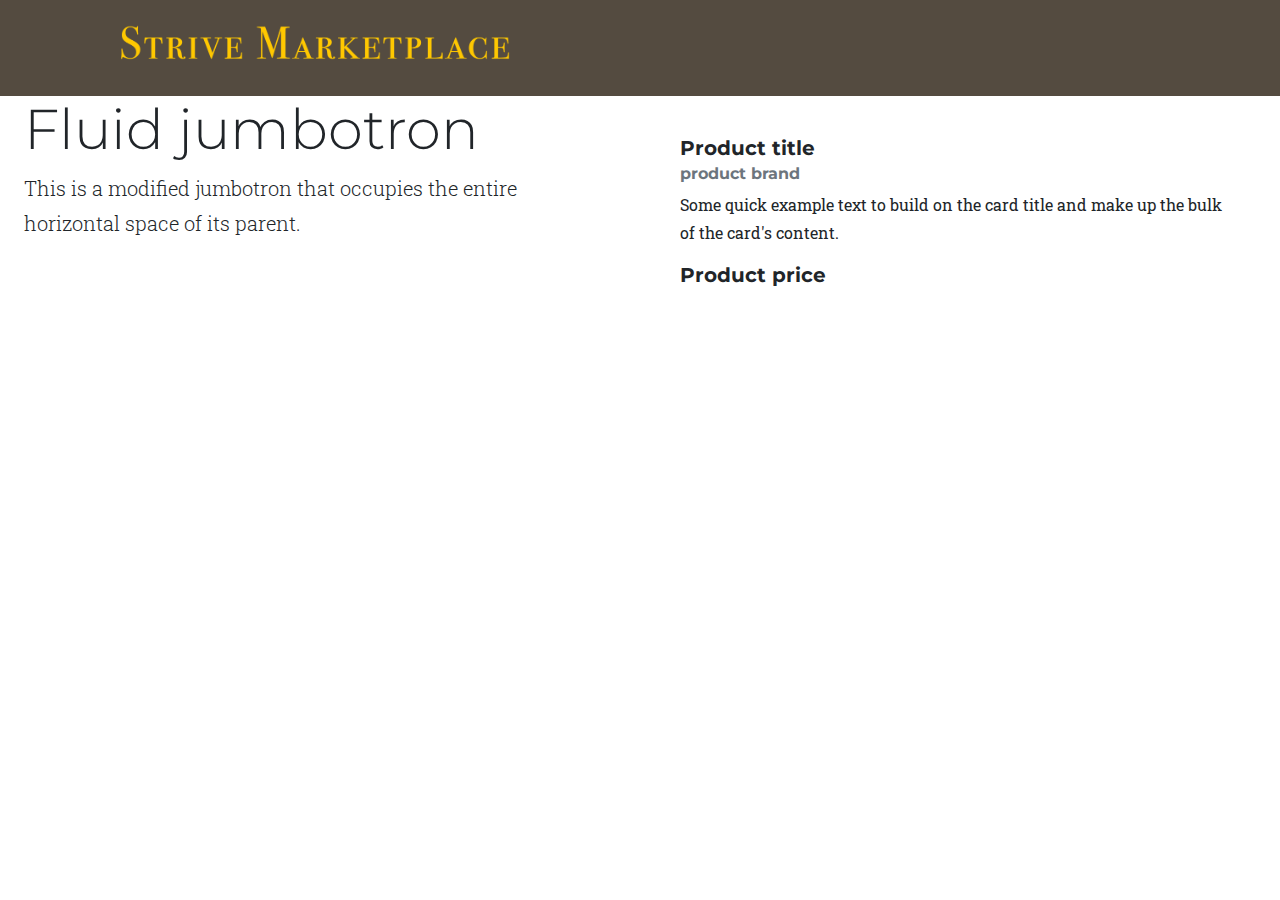
==== Strive-Detail.html @ ab9e358b "add backend pages and connect to front page" ====
<!DOCTYPE html>
<html lang="en">
  <head>

    <meta charset="utf-8">
    <meta name="viewport" content="width=device-width, initial-scale=1">


    <link rel="stylesheet" href="https://cdn.jsdelivr.net/npm/bootstrap@4.6.0/dist/css/bootstrap.min.css" integrity="sha384-B0vP5xmATw1+K9KRQjQERJvTumQW0nPEzvF6L/Z6nronJ3oUOFUFpCjEUQouq2+l" crossorigin="anonymous">
    <link rel="stylesheet" href="https://use.fontawesome.com/releases/v5.8.1/css/all.css" integrity="sha384-50oBUHEmvpQ+1lW4y57PTFmhCaXp0ML5d60M1M7uH2+nqUivzIebhndOJK28anvf" crossorigin="anonymous">
    <link href="https://cdn.jsdelivr.net/npm/bootstrap@5.0.0/dist/css/bootstrap.min.css" rel="stylesheet" integrity="sha384-wEmeIV1mKuiNpC+IOBjI7aAzPcEZeedi5yW5f2yOq55WWLwNGmvvx4Um1vskeMj0" crossorigin="anonymous">
    <link href="https://fonts.googleapis.com/css?family=Montserrat:400,700" rel="stylesheet" type="text/css" />
    <link href="https://fonts.googleapis.com/css?family=Roboto+Slab:400,100,300,700" rel="stylesheet" type="text/css" />
        <!-- Core theme CSS (includes Bootstrap)-->
    <link href="css/styles.css" rel="stylesheet" />
    <!--
            You are creating the "shopping cart experience" for an Online Marketplace.
            From this API you can retrieve the list of the available books:
            https://striveschool-api.herokuapp.com/books

            What you need to do is:
            0) Get all the products from the API using a fetch
            1) Display the list of items available on the page using template literals `` and .forEach
            2) Add an "Add to Cart" button
            3) When the button is pressed, change the style of the item and add its data to another list. That's going to be the Cart's list. Display it somewhere.
            4) Allow the user to delete items from the cart's list
            5) Add a "Skip" or "Ignore" button to each book in the page
            6) When pressed, the button should remove the corresponding item from the page, so the user can focus on those that interests him more.
            7) Add a search bar where the user can search for books. When the user types more than 3 chars, you should filter the content of the page to show only the items with a matching name (hint: use .filter method)
            
            
            [EXTRA]
            8) Add a "Clean Cart" button, to clean the whole list.
            9) Create a "Detail page" for the product. When the user clicks on a product name, the app should redirect him to the secondary page, passing the ASIN in query string
            10) In the detail page retrieve the ASIN from the query string and use it to fetch and show some details of the selected product (use this endpoint: https://striveschool-api.herokuapp.com/books/1940026091 to fetch the details of a specific book)
        -->

        <style>

          .navbar-brand {
            font-size: 2.5em !important;
          }

          #store-brand {
            height: 1.5em !important;
            width: auto;
          }

          .title {
            font-size: 1.5em !important;
          }

          section {
            width: 75vw;
          }

          .hide {
            display: none;
          }

          /* .row {
            width: 75vw;
          } */

          .overlay {
            /* Height & width depends on how you want to reveal the overlay (see JS below) */   
            height: 100%;
            width: 0px;
            position: fixed; /*Stay in place*/
            z-index: 2020; /* Sit on top */
            right: 0;
            top: 0;
            background-color: rgb(34, 22, 8); /* Black fallback color */
            background-color: rgba(34, 22, 8); /* Black w/opacity */
            overflow-x: hidden; /* Disable horizontal scroll */
            transition: 0.5s;
          /* 0.5 second transition effect to slide in or slide down the overlay (height or width, depending on reveal) */
          }

          /* Position the content inside the overlay */
          .overlay-content {
            /* position: relative;
            top: 4%; 25% from the top */
            width: 100%; /* 100% width */
            text-align: left; /* Centered text/links */
             /* 30px top margin to avoid conflict with the close button on smaller screens */
          }

          /* The navigation links inside the overlay */
          .overlay-content > a {
            /* padding: 8px; */
            text-decoration: none;
            font-size: 20px;
            font-family: "Circular Spotify Tx T Black", sans-serif;
            color: #818181;
            display: block; /* Display block instead of inline */
            transition: 0.3s;
            z-index: 3;
            /* Transition effects on hover (color) */
          }

          .fontBrown {
            color:  rgb(34, 22, 8);
          }

          .h7 {
            font-size: 12px;
          }

          .cartItem {
            background-color: rgba(255, 255, 255, 0.233);
            height: 90px;
            width: 300px;
            position: absolute;
            z-index: 1 !important;

          }

          .footer {
            position: absolute;
            bottom: 0;
            z-index: 4040;
            right: 0;
            
            
          }

          .header {
            position: fixed;
            top: 0px;
            z-index: 4040;
            
          }

          /* .header2 {
            position: fixed;
            top: 50px;
            z-index: 8020;
          } */

          .bg-brown {
            background-color: rgba(34, 22, 8) !important;
          }

          .relative {
            position: relative;
          }

          #cartBox {
            margin-top: 46px;
            padding-bottom: 0px;
          }

          label {
            z-index: 1;
          }

          /* .margin-top {
            margin-top: 100px;
          } */

          .inline {
            display: inline-block;
            width: 0px;
          }

          .card-body {
            min-height: 160px;
          }

          .btn-group {
            position: absolute;
            /* display: inline-flex !important; */
            bottom: 20px;
          }

          small.text-muted {
            position: absolute;
            bottom: 25px;
            right: 20px;
          }

          .carousel .carousel-indicators li {
            background-color: #fff;
            background-color: rgba(70, 70, 70, 0.25);
          }

          .carousel .carousel-indicators .active {
            background-color: #444;
          }

          #itemnumber {
            z-index: 1000;
          }

          /* .fa-heart {
            font-weight: bold;
            color: red;
          } */
          
          .displayNone {
            display: none;
          }

          .inCart {
            background-color: green;
            color: white;
          }

          .cartImage {
            width: 45px;
            height: 70px;
          }

          form {
            z-index: 1000;
            
          }

          .titleWidth {
            width: 155px;
          }

          .itemPrice {
            min-width: 35px;
          }

          .deleteButton {
            z-index: 2020;
          }



          
          

        </style>
  </head>

  <body id="page-top">
  <main id="main" class="h-100">
    <!-- Navigation-->
    <nav class="navbar navbar-expand-lg navbar-dark static-top py-2" id="mainNav">
        <div class="container">
            <a class="navbar-brand" href="#page-top"><i class="fas fa-rocket align-self-center mx-auto"></i><img id="store-brand" src="assets/STRIVEMARKET.png" alt="..." /></a>
            <button class="navbar-toggler" type="button" data-bs-toggle="collapse" data-bs-target="#navbarResponsive" aria-controls="navbarResponsive" aria-expanded="false" aria-label="Toggle navigation">
                Menu
                <i class="fas fa-bars ms-1"></i>
            </button>
            <div class="collapse navbar-collapse" id="navbarResponsive">
                <ul class="navbar-nav text-uppercase ms-auto py-4 py-lg-0">
                    <li class="nav-item"><a class="nav-link" href="#contact"><i class="fa title fa-cart-plus" onclick="openNav()"></i></a></li>
                </ul>
            </div>
        </div>
    </nav>

    <nav id="sideNav" class="container overlay pr-2 px-0">
      <div class="container-fluid overlay-content">
        <div class="row px-0 header">
          <div class="col-12 pl-0">
            <span class="inline bg-white d-inline-flex container-fluid py-2 pl-3 pr-0">
              <p class="mb-0 bg-white ml-0 mr-5 pr-5 pl-0 align-self-center textBrown">CART</p>
              <button href="javascript:void(0)" class="closebtn ml-5 pr-1 pl-5 border-0 bg-transparent" onclick="closeNav()"></a>
                <i class="fa fa-times title pl-3" id="closebtnshak"></i>
              </button>
            </span>
          </div>
        </div> 
          <!-- <div class="row header2 ">
            <div class="col-12 bg-brown">
              <span class="">
                <p class="text-white ml-2 h7 py-2 mb-0">3 items in cart</p>
              </span>
            </div> 
          </div> -->
        <!-- </div> -->

       <!-- cart template -->
        <div class="container-fluid px-0 overlay-content" id="cartBox">
          
          </div> 


        <!-- cart item 1

          <div class="d-flex flex-row ml-0 mr-0 align-items-center relative margin-top">

            <div class="row cartItem d-block border-top border-white"></div>

            <div class="col-2 d-inline-flex align-items-center justify-content-center mx-auto px-auto pl-4">
              <img src="http://via.placeholder.com/45x70" alt="book-cart-image" class="cartImage">
            </div> 
            <div class="col-7 d-inline-flex ml-0 px-auto mx-auto py-auto">
              <span class="d-flex">
                <p class="text-white ml-0 h7 py-2 mb-0">This is the title of the book</p>
              </span>
            </div> 
            <div class="col-3 d-inline-flex mx-auto pr-0 justify-content-center py-auto">
            <span>
              <label for="inputState" class="text-center h7 text-warning">QTY</label>
              <select class="form-control form-control-sm">
                <option selected>1</option>
                <option>2</option>
                <option>3</option>
                <option>4</option>
                <option>5</option>
                <option>6</option>
              </select>
            <span>
              <span>
                <p class="text-white ml-3 h7 py-2 mx-auto mb-0">£26.90</p>
              </span>

          </div>
          </div>
          
                  cart item 2

                  <div class="d-flex flex-row ml-0 mr-0 align-items-center">

                    <div class="row cartItem d-block border-top border-white"></div>
        
                    <div class="col-2 d-inline-flex align-items-center justify-content-center mx-auto px-auto pl-4">
                      <img src="http://via.placeholder.com/45x70" alt="book-cart-image" class="cartImage">
                    </div> 
                    <div class="col-7 d-inline-flex ml-0 px-auto mx-auto py-auto">
                      <span class="d-flex">
                        <p class="text-white ml-0 h7 py-2 mb-0">This is the title of the book</p>
                      </span>
                    </div> 
                    <div class="col-3 d-inline-flex mx-auto pr-0 justify-content-center py-auto">
                    <span>
                      <label for="inputState" class="text-center h7 text-warning">QTY</label>
                      <select class="form-control form-control-sm">
                        <option selected>1</option>
                        <option>2</option>
                        <option>3</option>
                        <option>4</option>
                        <option>5</option>
                        <option>6</option>
                      </select>
                    <span>
                      <span>
                        <p class="text-white ml-3 h7 py-2 mx-auto mb-0">£26.90</p>
                      </span>
        
                  </div>
                  </div>
                  
                          cart item 3

                          <div class="d-flex flex-row ml-0 mr-0 align-items-center">

                            <div class="row cartItem d-block border-top border-white"></div>
                
                            <div class="col-2 d-inline-flex align-items-center justify-content-center mx-auto px-auto pl-4">
                              <img src="http://via.placeholder.com/45x70" alt="book-cart-image" class="cartImage">
                            </div> 
                            <div class="col-7 d-inline-flex ml-0 px-auto mx-auto py-auto">
                              <span class="d-flex">
                                <p class="text-white ml-0 h7 py-2 mb-0">This is the title of the book</p>
                              </span>
                            </div> 
                            <div class="col-3 d-inline-flex mx-auto pr-0 justify-content-center py-auto">
                            <span>
                              <label for="inputState" class="text-center h7 text-warning">QTY</label>
                              <select class="form-control form-control-sm">
                                <option selected>1</option>
                                <option>2</option>
                                <option>3</option>
                                <option>4</option>
                                <option>5</option>
                                <option>6</option>
                              </select>
                            <span>
                              <span>
                                <p class="text-white ml-3 h7 py-2 mx-auto mb-0">£26.90</p>
                              </span>
                
                          </div>
                          </div>
                                cart item 4

                                <div class="d-flex flex-row ml-0 mr-0 align-items-center">

                                  <div class="row cartItem d-block border-top border-white"></div>
                      
                                  <div class="col-2 d-inline-flex align-items-center justify-content-center mx-auto px-auto pl-4">
                                    <img src="http://via.placeholder.com/45x70" alt="book-cart-image" class="cartImage">
                                  </div> 
                                  <div class="col-7 d-inline-flex ml-0 px-auto mx-auto py-auto">
                                    <span class="d-flex">
                                      <p class="text-white ml-0 h7 py-2 mb-0">This is the title of the book</p>
                                    </span>
                                  </div> 
                                  <div class="col-3 d-inline-flex mx-auto pr-0 justify-content-center py-auto">
                                  <span>
                                    <label for="inputState" class="text-center h7 text-warning">QTY</label>
                                    <select class="form-control form-control-sm">
                                      <option selected>1</option>
                                      <option>2</option>
                                      <option>3</option>
                                      <option>4</option>
                                      <option>5</option>
                                      <option>6</option>
                                    </select>
                                  <span>
                                    <span>
                                      <p class="text-white ml-3 h7 py-2 mx-auto mb-0">£26.90</p>
                                    </span>
                      
                                </div>
                                </div>
                                cart item 4

                                <div class="d-flex flex-row ml-0 mr-0 align-items-center">

                                  <div class="row cartItem d-block border-top border-white"></div>
                      
                                  <div class="col-2 d-inline-flex align-items-center justify-content-center mx-auto px-auto pl-4">
                                    <img src="http://via.placeholder.com/45x70" alt="book-cart-image" class="cartImage">
                                  </div> 
                                  <div class="col-7 d-inline-flex ml-0 px-auto mx-auto py-auto">
                                    <span class="d-flex">
                                      <p class="text-white ml-0 h7 py-2 mb-0">This is the title of the book</p>
                                    </span>
                                  </div> 
                                  <div class="col-3 d-inline-flex mx-auto pr-0 justify-content-center py-auto">
                                  <span>
                                    <label for="inputState" class="text-center h7 text-warning">QTY</label>
                                    <select class="form-control form-control-sm">
                                      <option selected>1</option>
                                      <option>2</option>
                                      <option>3</option>
                                      <option>4</option>
                                      <option>5</option>
                                      <option>6</option>
                                    </select>
                                  <span>
                                    <span>
                                      <p class="text-white ml-3 h7 py-2 mx-auto mb-0">£26.90</p>
                                    </span>
                      
                                </div>
                                </div>
                              </div> -->


                              
                                <div class="row footer px-0 mx-0">
                                  <div class="col-12 pl-0 px-0 mx-0">
                                    <span class="inline bg-white d-inline-flex container-fluid mx-0 px-0 justify-content-between">
                                      <p class="mb-0 bg-white pl-2 pr-auto align-self-center textBrown h7">5 items in cart</p>
                                      <p class="mb-0 bg-white pr-2 pl-auto align-self-center textBrown"><span class="h7">Total</span><span class="font-weight-bold" id="priceTotal"> £26.09</span></p>
                                    </span>
                                  </div>
                                </div>
                              
                                
                          
      <!-- Button to close the overlay navigation -->
      
      
   
   

      <!-- Overlay content -->
      <!-- <div class="overlay-content container d-block mt-0 ml-0">
        <a href="#" class="mt-0 text-white">Premium</a>
        <a href="#" class="mt-0 text-white">Support</a>
        <a href="#" class="mt-0 text-white">Download</a>
        <a href="#" class="mt-0"
          ><i
            class="far fa-horizontal-rule img-fluid"
            id="navRule"
          ></i
        ></a>
        <a href="#" class="mt-0">Sign Up</a>
        <a href="index.html" class="mt-0">Log In</a>

      -->
    
    </div>
    </nav>

    <div class="container-fluid relative">
        <div class="row">
            <div class="col-6 px-0">
                <div class="jumbotron jumbotron-fluid jumbodetail">
                    <div class="container">
                      <h1 class="display-4">Fluid jumbotron</h1>
                      <p class="lead">This is a modified jumbotron that occupies the entire horizontal space of its parent.</p>
                    </div>
                  </div>

            </div>
            <div class="col-6 px-0">
                <div class="card border-0 text-right my-4" style="width: 50vw;">
                    <div class="card-body mx-4">
                      <h5 class="card-title producttitle">Product title</h5>
                      <h6 class="card-subtitle mb-2 text-muted productbrand">product brand</h6>
                      <p class="card-text productdescription">Some quick example text to build on the card title and make up the bulk of the card's content.</p>
                      <h5 class="card-title productprice">Product price</h5>
                    </div>
                  </div>
                
                
            </div>
        </div>
        
    </div>

      </main>



    <script src="https://code.jquery.com/jquery-3.5.1.slim.min.js" integrity="sha384-DfXdz2htPH0lsSSs5nCTpuj/zy4C+OGpamoFVy38MVBnE+IbbVYUew+OrCXaRkfj" crossorigin="anonymous"></script>
    <script src="https://cdn.jsdelivr.net/npm/popper.js@1.16.1/dist/umd/popper.min.js" integrity="sha384-9/reFTGAW83EW2RDu2S0VKaIzap3H66lZH81PoYlFhbGU+6BZp6G7niu735Sk7lN" crossorigin="anonymous"></script>
    <script src="https://cdn.jsdelivr.net/npm/bootstrap@4.6.0/dist/js/bootstrap.min.js" integrity="sha384-+YQ4JLhjyBLPDQt//I+STsc9iw4uQqACwlvpslubQzn4u2UU2UFM80nGisd026JF" crossorigin="anonymous"></script>
    <script src="https://cdn.jsdelivr.net/npm/@popperjs/core@2.9.2/dist/umd/popper.min.js" integrity="sha384-IQsoLXl5PILFhosVNubq5LC7Qb9DXgDA9i+tQ8Zj3iwWAwPtgFTxbJ8NT4GN1R8p" crossorigin="anonymous"></script>
    <script src="https://cdn.jsdelivr.net/npm/bootstrap@5.0.0/dist/js/bootstrap.min.js" integrity="sha384-lpyLfhYuitXl2zRZ5Bn2fqnhNAKOAaM/0Kr9laMspuaMiZfGmfwRNFh8HlMy49eQ" crossorigin="anonymous"></script>
    <!-- <script src="./script3.js"></script> -->
  </body>
</html>
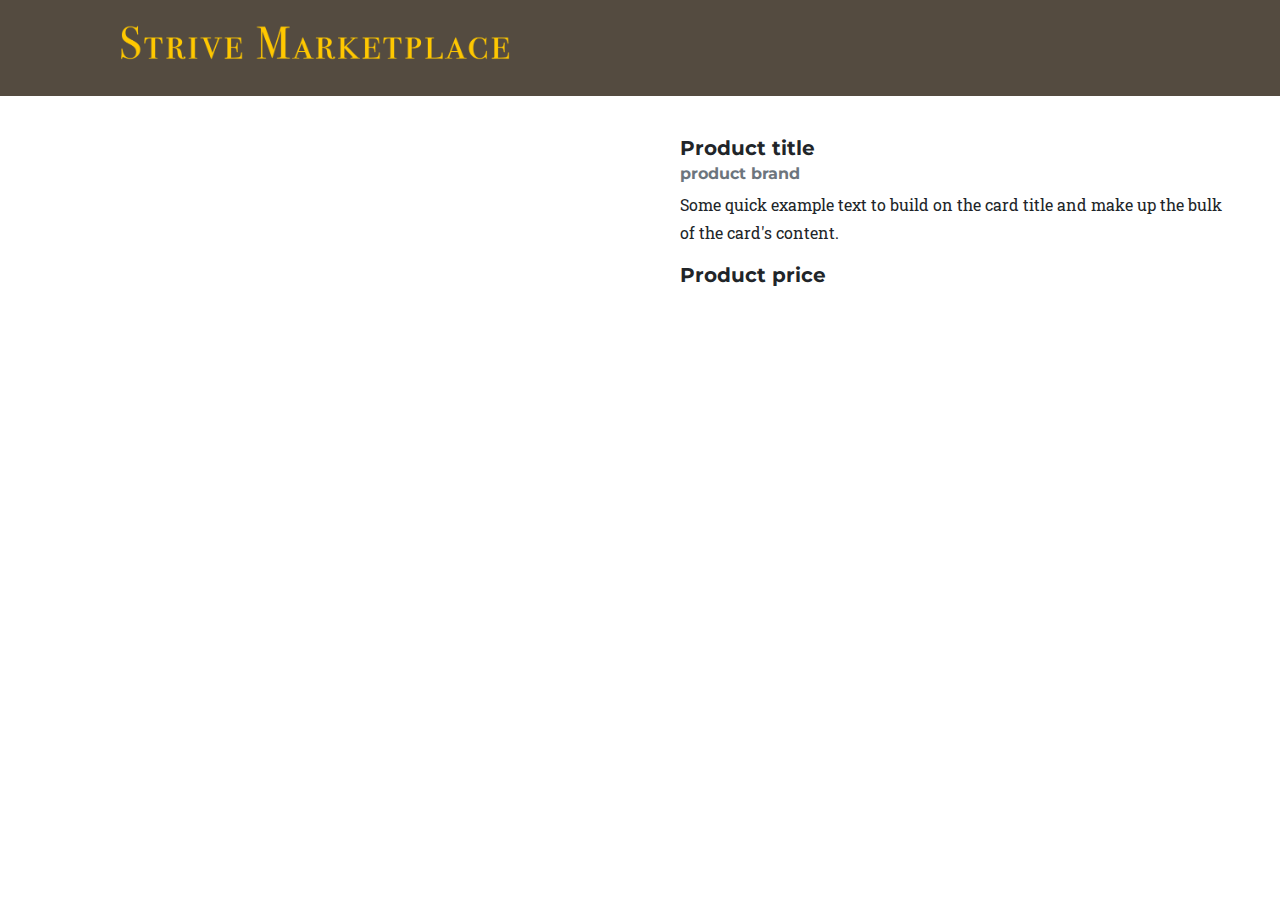
==== commit 9e3e5adf: "Update Strive-Detail.html" ====
--- a/Strive-Detail.html
+++ b/Strive-Detail.html
@@ -242,7 +242,7 @@
     <!-- Navigation-->
     <nav class="navbar navbar-expand-lg navbar-dark static-top py-2" id="mainNav">
         <div class="container">
-            <a class="navbar-brand" href="#page-top"><i class="fas fa-rocket align-self-center mx-auto"></i><img id="store-brand" src="assets/STRIVEMARKET.png" alt="..." /></a>
+            <a class="navbar-brand" href="./Strive-Marketplace.html"><i class="fas fa-rocket align-self-center mx-auto"></i><img id="store-brand" src="assets/STRIVEMARKET.png" alt="..." /></a>
             <button class="navbar-toggler" type="button" data-bs-toggle="collapse" data-bs-target="#navbarResponsive" aria-controls="navbarResponsive" aria-expanded="false" aria-label="Toggle navigation">
                 Menu
                 <i class="fas fa-bars ms-1"></i>
@@ -487,21 +487,18 @@
     <div class="container-fluid relative">
         <div class="row">
             <div class="col-6 px-0">
-                <div class="jumbotron jumbotron-fluid jumbodetail">
-                    <div class="container">
-                      <h1 class="display-4">Fluid jumbotron</h1>
-                      <p class="lead">This is a modified jumbotron that occupies the entire horizontal space of its parent.</p>
-                    </div>
+                <div class="jumbotron jumbotron-fluid jumbodetail" id="jumbodetail">
+                    
                   </div>
 
             </div>
             <div class="col-6 px-0">
                 <div class="card border-0 text-right my-4" style="width: 50vw;">
                     <div class="card-body mx-4">
-                      <h5 class="card-title producttitle">Product title</h5>
-                      <h6 class="card-subtitle mb-2 text-muted productbrand">product brand</h6>
-                      <p class="card-text productdescription">Some quick example text to build on the card title and make up the bulk of the card's content.</p>
-                      <h5 class="card-title productprice">Product price</h5>
+                      <h5 class="card-title" id="producttitle">Product title</h5>
+                      <h6 class="card-subtitle mb-2 text-muted" id="productbrand">product brand</h6>
+                      <p class="card-text" id="productdescription">Some quick example text to build on the card title and make up the bulk of the card's content.</p>
+                      <h5 class="card-title" id="productprice">Product price</h5>
                     </div>
                   </div>
                 
@@ -513,6 +510,67 @@
 
       </main>
 
+      <script>
+
+    const urlParams = new URLSearchParams(window.location.search); // ?eventId=1289391872398123
+      let productId = urlParams.get("productId");
+
+
+
+      const endpoint = "https://striveschool-api.herokuapp.com/api/product/" + productId
+
+
+
+      window.onload = async () => {
+        console.log("Resource ID: ", productId);
+
+        
+
+        // 2) SECOND OF ALL
+        // we retrieve the data of the specific event we are trying to edit (if you came here from the detail page)
+        if (productId) {
+
+          const response = await fetch(endpoint, {
+            headers: {
+              "Content-Type": "application/json",
+              "Authorization": "Bearer eyJhbGciOiJIUzI1NiIsInR5cCI6IkpXVCJ9.eyJfaWQiOiI2MGIwZGZiYmRjMTQ1ODAwMTVlNGFlZTUiLCJpYXQiOjE2MjgxNzI3NTIsImV4cCI6MTYyOTM4MjM1Mn0.3l9bESPIwfdvbcwKBLjVi2ide2sD5OOQKNVOKwS5nEs"
+            },
+          }); // "endpoint" is a variable that will contain the correct endpoint for any case
+          const productDetails = await response.json();
+
+          populateFields(productDetails); // this function will prefill the form inputs with the eventDetails object that you retrieved from the fetch
+
+          // N.B. The fetch here was necessary to grab the EXACT values of the event object for the Event you are trying to modify, so that you can then prefill the form fields with them.
+        } else {
+          document.getElementById("subtitle").innerText = " — Create an Product";
+        }
+      };
+
+      const objModel = {
+        // object model for our resource
+        name: "",
+        description: "",
+        brand: "",
+        imageUrl: "",
+        price: "",
+        userId: "",
+      };
+    
+      const populateFields = (obj = objModel) => {
+        // using the object model as default parameter, in case of calling populateFields() without any parameter, to erase the fields
+        document.getElementById("producttitle").innerHTML = obj.name; // in case of empty parameter obj will become = objModel
+        document.getElementById("productbrand").innerHTML = obj.brand;
+        document.getElementById("productdescription").innerHTML = obj.description;
+        document.getElementById("productprice").innerHTML = `£${obj.price}`;
+        document.getElementById("jumbodetail").style.backgroundImage = `url(${obj.imageUrl})`
+        document.getElementById("jumbodetail").style.backgroundRepeat = `no-repeat`
+        document.getElementById("jumbodetail").style.backgroundSize = `cover`
+        // document.getElementById("userId").innerHTML = obj.userId;
+      };
+
+
+      </script>
+
 
 
     <script src="https://code.jquery.com/jquery-3.5.1.slim.min.js" integrity="sha384-DfXdz2htPH0lsSSs5nCTpuj/zy4C+OGpamoFVy38MVBnE+IbbVYUew+OrCXaRkfj" crossorigin="anonymous"></script>
